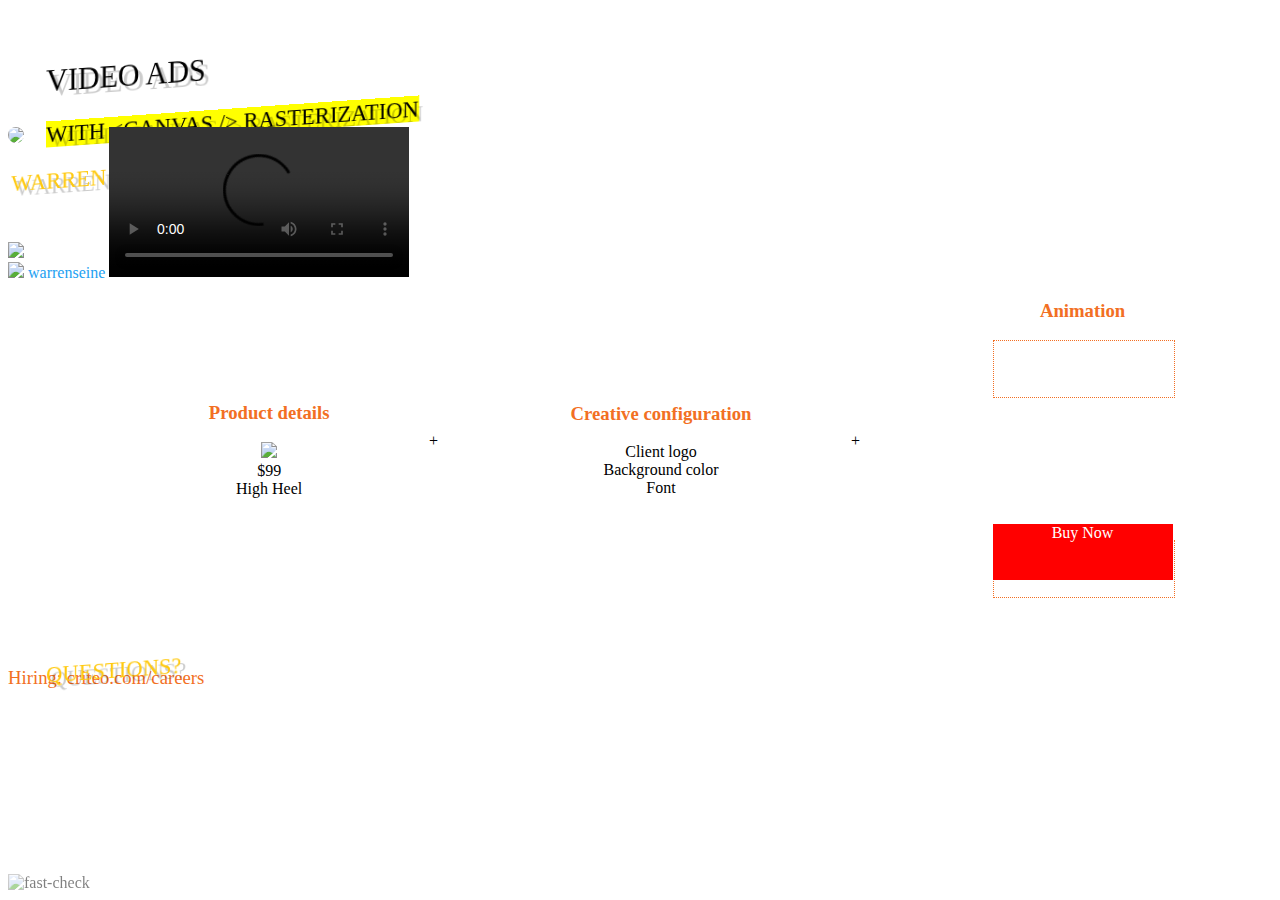
==== video-ads.html @ a5e06523 "Who am I? and video on the same slide" ====
<!DOCTYPE html>
<html>
  <head>
    <title>Video ads with &lt;canvas/&gt; rasterization</title>
    <meta charset="utf-8">
    <!-- https://cdn.jsdelivr.net/reveal.js/3.0.0/css/reveal.min.css -->
    <link rel="stylesheet" href="./reveal.min.css">
    <!-- https://cdn.jsdelivr.net/reveal.js/3.0.0/css/theme/black.css -->
    <link rel="stylesheet" href="./black.css">
    <!-- https://cdn.jsdelivr.net/reveal.js/3.0.0/lib/css/zenburn.css -->
    <link rel="stylesheet"
      href="https://cdn.jsdelivr.net/gh/highlightjs/cdn-release@9.13.1/build/styles/solarized-dark.min.css" id="highlight-css">
    <style>
.reveal .slide-number {
	font-size: 0.5em;
}
.reveal h1, .reveal h2, .reveal h3, .reveal h4, .reveal h5, .reveal h6 {
    font-weight: normal;
    text-transform: none; 
}

.reveal h1 + .more, .reveal h2 + .more, .reveal h3 + .more, .reveal h4 + .more, .reveal h5 + .more, .reveal h6 + .more {
    margin-top: -20px;
}

.reveal .more {
    color: #777872;
}

.reveal a, h3 {
    color: rgb(242, 111, 35) !important;
    text-decoration: none;
}
.reveal a:hover, h2 {
    color: rgb(255, 201, 14) !important;
    text-decoration: none;
}

.reveal blockquote, .reveal p.quote {
    margin: 0;
    text-align: justify;
    font-style: italic;
    margin-right: 1em;
    margin-top: 20px;
    margin-bottom: 20px;
    padding-left: 1em;
    font-size: 0.9em;
    border-left: 1px navajowhite solid;
}
.reveal blockquote::before, .reveal p.quote::before {
    content: '\201C';
    font-size: 2em;
    float: left;
    color: white;
    margin-left: -1em;
}

.reveal p.quote-right {
    margin: 0;
    text-align: right;
    font-style: italic;
    margin-left: 1em;
    margin-top: 20px;
    margin-bottom: 20px;
    padding-right: 1em;
    font-size: 0.9em;
    border-right: 1px navajowhite solid;
}
.reveal p.quote-right::after {
    content: '\201C';
    font-size: 2em;
    float: right;
    color: white;
    margin-right: -1em;
}

em {
    color: rgb(255, 201, 14);
    font-style: normal;
    font-weight: normal;
}

li {
    color: #d3d3d3;
}

li.active, .left-menu > li:last-child, .left-menu > li:last-child > ul > li:last-child {
    color: rgb(255, 201, 14);
}

.reveal ol {
    counter-reset: step-counter;
    list-style-type: none;
    margin: 0;
    padding: 0;
    width: 100%;
    text-align: center;
}

.reveal ol li {
    counter-increment: step-counter;
    margin-top: 10px;
    margin-bottom: 10px;
}

.reveal ol li:before {
    content: counter(step-counter, upper-roman);
    color: rgb(255, 201, 14);
    float: left;
}

.reveal .vsmallnote {
    font-style: italic;
    font-size: 0.5em;
    color: #777872;
}

.flex {
    display: flex;
    flex-flow: row;
}

.no-margin {
    margin: none !important;
}

.left-column, .right-column {
    flex: 50%;
    text-align: left;
}

.left-padded {
    padding-left: 1em !important;
}

.reveal h1, .reveal h2 {
    transform: skew(0, -4deg) rotateY(20deg);
    text-shadow: 5px 5px 0 rgba(0,0,0,0.2);
    text-transform: uppercase;
}

        </style>
  </head>
  <body>
    <div class="reveal">
        <div class="slides">
            <section>
                <h1>Video ads</h1>
                <h2><mark>with &lt;canvas&nbsp;/&gt; rasterization</mark></h2>
            </section>
            <section>
                <div style="float: left;">
                    <div>
                        <img src="./images/me.jpg" style="border-radius:50%;height:128px;" />
                    </div>
                    <div>
                        <h2>Warren</h2>
                        <div style="margin-top:48px;"></div>
                        <a style="display:block;" href="#">
                            <img src="./images/github-white.png" style="height:32px;border:none;background:none;margin:0px;">
                            <span style="color:#ffffff">warrenseine</span>
                        </a>
                        <a style="display:block;" href="#">
                            <img src="./images/twitter.png" style="height:32px;border:none;background:none;margin:0px;">
                            <span style="color:#1da1f2">warrenseine</span>
                        </a>
                    </div>
                </div>
                <!--<div style="float: left;">
                    <div>
                        <img src="./images/me.jpg" style="border-radius:50%;height:128px;" />
                    </div>
                    <div>
                        <h2>Nicolas</h2>
                        <div style="margin-top:48px;"></div>
                        <a style="display:block;" href="#">
                            <img src="./images/github-white.png" style="height:32px;border:none;background:none;margin:0px;">
                            <span style="color:#ffffff">dubzzz</span>
                        </a>
                        <a style="display:block;" href="#">
                            <img src="./images/twitter.png" style="height:32px;border:none;background:none;margin:0px;">
                            <span style="color:#1da1f2">ndubien</span>
                        </a>
                    </div>
                </div>-->
                <video height="100%" autoplay loop controls>
                    <source src="videos/video.mp4" type="video/mp4" >
                </video>
            </section>
            <section>
                <div style="display:flex; flex-direction: row; text-align: center; align-items: center; align-content: space-between; ">
                    <div style="flex-grow: 0.3">
                        <h3 style="font-weight: bold">Product details</h3>
                        <div><img src="images/red-shoe.png" /></div>
                        <div>$99</div>
                        <div>High Heel</div>
                    </div>
                    <div style="flex-grow: 0.05; display:flex; text-align: center; align-items: center">
                        <div>+</div>
                    </div>
                    <div style="flex-grow: 0.3">
                        <h3 style="font-weight: bold">Creative configuration</h3>
                        <div>Client logo</div>
                        <div>Background color</div>
                        <div>Font</div>
                    </div>
                    <div style="flex-grow: 0.05; display:flex; text-align: center; align-items: center">
                        <div>+</div>
                    </div>
                    <div style="flex-grow: 0.3">
                        <h3 style="font-weight: bold">Animation</h3>
                        <div style="width: 100%; height: 100%">
                            <div style="position: relative; display: inline-block; width: 180px; height: 256px;">
                                <div style="border: 1px rgb(242, 111, 35) dotted; position: absolute; width: 180px; height: 56px" id="quad-start">
                                    <span style="color: rgba(255,255,255, 0.5)">From</span>
                                </div>
                                <div style="border: 1px rgb(242, 111, 35) dotted; position: absolute; width: 180px; height: 56px" id="quad-end">
                                    <span style="color: rgba(255,255,255, 0.5)">To</span>
                                </div>
                                <div style="background-color: red; position: absolute; width: 180px; height: 56px" id="quad">
                                    <span style="color: white">Buy Now</span>
                                </div>
                                <script>
                                    (function() {
                                        const amplitude = 100;
                                        let percent = 0;
                                        document.getElementById("quad-start").style.top = 0 + "px";
                                        document.getElementById("quad-end").style.top = 2*amplitude + "px";
                                        function moveQuad() {
                                            percent = percent + 0.05;
                                            document.getElementById("quad").style.top = Math.sin(percent) * amplitude + amplitude + "px";
                                            requestAnimationFrame(moveQuad);
                                        }
                                        requestAnimationFrame(moveQuad);
                                    })();
                                </script>
                            </div>
                        </div>
                    </div>
                </div>
            </section>
            <section>
                <h2>Questions?</h2>
                <h3>Hiring: <a href="https://www.criteo.com/careers">criteo.com/careers</a></h3>
            </section>
        </div>
    </div>
    <div style="position:fixed;bottom:8px;left:8px;"><img style="opacity: 0.5" alt="fast-check" title="fast-check" src="./images/criteo-footer.png" /></div>
    <!-- https://cdn.jsdelivr.net/reveal.js/3.0.0/lib/js/head.min.js -->
    <script src="./head.min.js"></script>
    <!-- https://cdn.jsdelivr.net/reveal.js/3.0.0/js/reveal.min.js -->
    <script src="./reveal.min.js"></script>
    <!-- Custom reveal configuration -->
    <script src="./reveal-config.js"></script>
  </body>
</html>
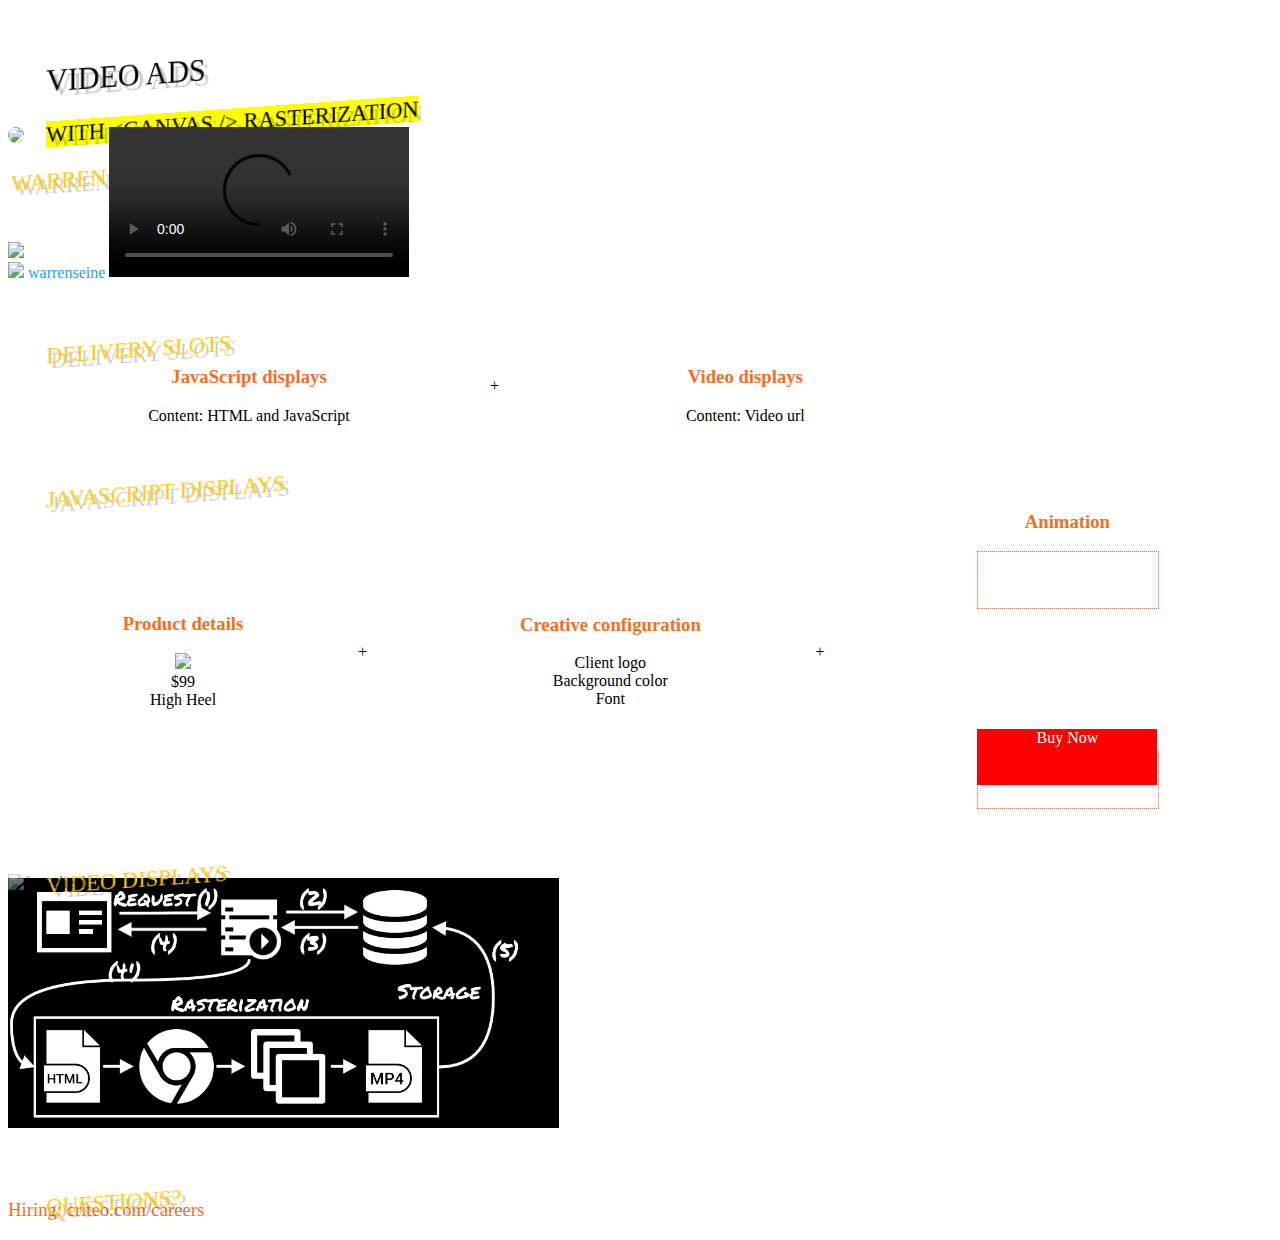
==== commit 183c706b: "Add the video delivery slide" ====
--- a/video-ads.html
+++ b/video-ads.html
@@ -188,6 +188,23 @@
                 </video>
             </section>
             <section>
+                <h2>Delivery slots</h2>
+                <div style="display:flex; flex-direction: row; text-align: center; align-items: center; align-content: space-between; ">
+                    <div style="flex-grow: 0.3">
+                        <h3 style="font-weight: bold">JavaScript displays</h3>
+                        <div>Content: HTML and JavaScript</div>
+                    </div>
+                    <div style="flex-grow: 0.05; display:flex; text-align: center; align-items: center">
+                        <div>+</div>
+                    </div>
+                    <div style="flex-grow: 0.3">
+                        <h3 style="font-weight: bold">Video displays</h3>
+                        <div>Content: Video url</div>
+                    </div>
+                </div>
+            </section>
+            <section>
+                <h2>JavaScript displays</h2>
                 <div style="display:flex; flex-direction: row; text-align: center; align-items: center; align-content: space-between; ">
                     <div style="flex-grow: 0.3">
                         <h3 style="font-weight: bold">Product details</h3>
@@ -240,6 +257,10 @@
                 </div>
             </section>
             <section>
+                <h2>Video displays</h2>
+                <img src="./images/video-flow-2.png" style="height: 250px;"/>
+            </section>
+            <section>
                 <h2>Questions?</h2>
                 <h3>Hiring: <a href="https://www.criteo.com/careers">criteo.com/careers</a></h3>
             </section>
